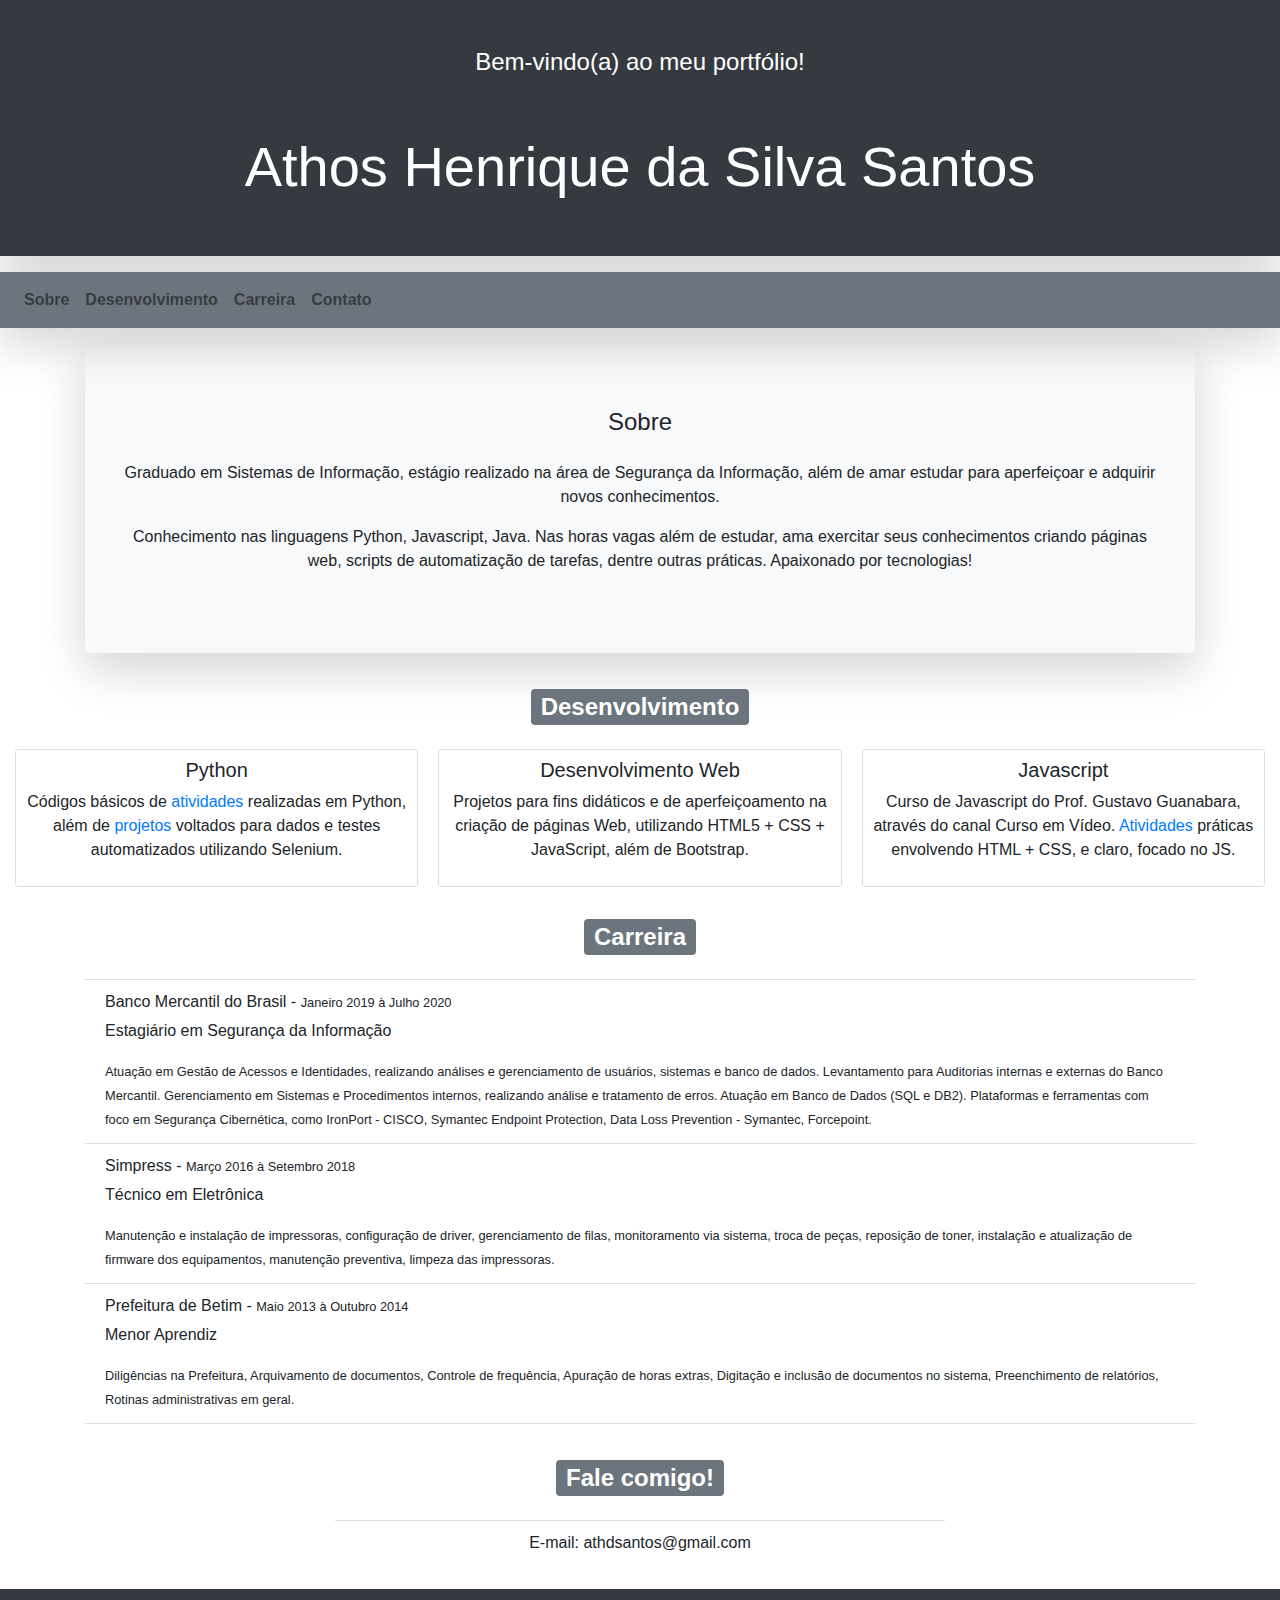
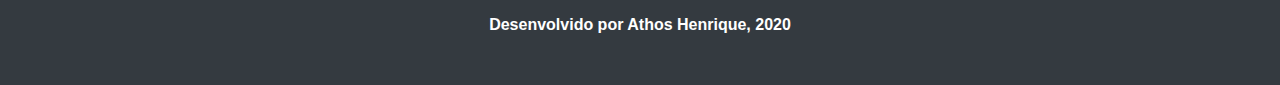
==== athdsantos.github.io/index.html @ 026be315 "Updates" ====
<!doctype html>
<html lang="en">
  <head>
    <title>Portfolio Athos Henrique</title>
    <!-- Required meta tags -->
    <meta charset="utf-8">
    <meta name="viewport" content="width=device-width, initial-scale=1, shrink-to-fit=no">
    <link rel="stylesheet" href="https://use.fontawesome.com/releases/v5.7.0/css/all.css" integrity="sha384-lZN37f5QGtY3VHgisS14W3ExzMWZxybE1SJSEsQp9S+oqd12jhcu+A56Ebc1zFSJ" crossorigin="anonymous">
    <!-- Bootstrap CSS -->
    <link rel="stylesheet" href="https://stackpath.bootstrapcdn.com/bootstrap/4.3.1/css/bootstrap.min.css" integrity="sha384-ggOyR0iXCbMQv3Xipma34MD+dH/1fQ784/j6cY/iJTQUOhcWr7x9JvoRxT2MZw1T" crossorigin="anonymous">
  </head>
  <body>
    <header class="container-fluid m-15 bg-dark text-white p-5 mb-3 shadow-lg">
      <h4 class="text-white text-center">Bem-vindo(a) ao meu portfólio!</h4>
      <h1 class="text-center pt-5 display-4">Athos Henrique da Silva Santos</h1>
    </header>

    <nav class="navbar navbar-expand navbar-light bg-secondary shadow-lg font-weight-bold" id="sobre">
        <div class="nav navbar-nav">
            <a class="nav-item nav-link" href="#sobre">Sobre</a>
            <a class="nav-item nav-link" href="#desenvolvimento">Desenvolvimento</a>
            <a class="nav-item nav-link" href="#carreira">Carreira</a>
            <a class="nav-item nav-link" href="#contato">Contato</a>
        </div>
        <div class="nav navbar-nav navbar-right ml-auto">
            <a class="nav-item nav-link float-right" href="https://www.linkedin.com/in/athos-henrique-da-silva-santos/" target="_blank">
              <i class="fab fa-linkedin-in align-right"></i>
            </a>
            <a class="nav-item nav-link float-right" href="https://github.com/athdsantos" target="_blank">
              <i class="fab fa-github"></i>
            </a>
            <a class="nav-item nav-link float-right" href="https://www.instagram.com/athos_hs/?hl=pt-br" target="_blank">
              <i class="fab fa-instagram"></i>
            </a>
        </div>
    </nav>

    <section class="container mt-3" id="sobre">
      <div class="jumbotron shadow-lg bg-light">
        <h4 class="text-center mb-4">Sobre</h4>
        <p class="text-center">Graduado em Sistemas de Informação, estágio realizado na área de Segurança da Informação, além de amar estudar para aperfeiçoar e adquirir novos conhecimentos.</p>
        <p class="text-center">Conhecimento nas linguagens Python, Javascript, Java. Nas horas vagas além de estudar, ama exercitar seus conhecimentos criando páginas web,
          scripts de automatização de tarefas, dentre outras práticas. Apaixonado por tecnologias!</p>
      </div>
    </section>

    <section class="container-fluid" id="desenvolvimento">
      <h2 class="text-center mb-4"><span class="badge badge-secondary">Desenvolvimento</span></h2>
      <div class="card-columns">
        <div class="card p-2">
          <h5 class="text-center">Python</h5>
          <p class="text-center">Códigos básicos de <a href="https://github.com/athdsantos/Basic-Python" target="_blank">atividades</a> realizadas em Python,
          além de <a href="https://github.com/athdsantos/Web-Scraping-Python-Selenium-Pandas" target="_blank">projetos</a> voltados para dados e testes automatizados utilizando Selenium.</p>
        </div>
        <div class="card p-2">
          <h5 class="text-center">Desenvolvimento Web</h5>
          <p class="text-center">Projetos para fins didáticos e de aperfeiçoamento na criação de páginas Web, utilizando HTML5 + CSS + JavaScript, além de Bootstrap.</p>
        </div>
        <div class="card p-2">
          <h5 class="text-center">Javascript</h5>
          <p class="text-center">Curso de Javascript do Prof. Gustavo Guanabara, através do canal Curso em Vídeo. <a href="https://github.com/athdsantos/Javascript-Course">Atividades</a> 
            práticas envolvendo HTML + CSS, e claro, focado no JS.</p>
        </div>
      </div>
    </section>

    <section class="container" id="carreira">
      <h2 class="text-center mt-3 mb-4"><span class="badge badge-secondary">Carreira</span></h2>
      <ul class="list-group list-group-flush">
        <li class="list-group-item">
          <h6>Banco Mercantil do Brasil - <small>Janeiro 2019 à Julho 2020</small></h6>
          <p>Estagiário em Segurança da Informação</p>
          <small>Atuação em Gestão de Acessos e Identidades, realizando análises e gerenciamento de usuários, sistemas e
            banco de dados. Levantamento para Auditorias internas e externas do Banco Mercantil. Gerenciamento em
            Sistemas e Procedimentos internos, realizando análise e tratamento de erros. Atuação em Banco de Dados
            (SQL e DB2). Plataformas e ferramentas com foco em Segurança Cibernética, como IronPort - CISCO, Symantec
            Endpoint Protection, Data Loss Prevention - Symantec, Forcepoint.</small>
        </li>
        <li class="list-group-item">
          <h6>Simpress - <small>Março 2016 à Setembro 2018</small></h6>
          <p>Técnico em Eletrônica</p>
          <small>Manutenção e instalação de impressoras, configuração de driver, gerenciamento de filas, monitoramento
            via sistema, troca de peças, reposição de toner, instalação e atualização de firmware dos equipamentos,
            manutenção preventiva, limpeza das impressoras.</small>
        </li>
        <li class="list-group-item">
          <h6>Prefeitura de Betim - <small>Maio 2013 à Outubro 2014</small></h6>
          <p>Menor Aprendiz</p>
          <small>Diligências na Prefeitura, Arquivamento de documentos, Controle de frequência, Apuração de horas extras,
            Digitação e inclusão de documentos no sistema, Preenchimento de relatórios, Rotinas administrativas em geral.</small>
        </li>
        <hr>
      </ul>
    </section>
   
    <!--  Building the form!
      <section class="container w-50 text-center mb-3">
      <h2 class="text-center mb-4" id="contato"><span class="badge badge-secondary">Fale comigo!</span></h2>
      <div class="form-group">
        <input type="nome" name="nome" id="input-nome" class="form-control" placeholder="Nome" aria-describedby="">
        <label for=""></label>
        <input type="email" name="email" id="input-email" class="form-control" placeholder="E-mail" aria-describedby="">
        <label for=""></label>
        <textarea class="form-control" rows="5" id="comment" placeholder="Digite algo..."></textarea>
      </div>
      <button class="btn btn-secondary font-weight-bold" type="submit">Enviar!</button>
    </section> -->

    <section class="container w-50 text-center mb-3">
      <h2 class="text-center mb-4" id="contato"><span class="badge badge-secondary">Fale comigo!</span></h2>
      <ul class="list-group list-group-flush">
        <li class="list-group-item">
          <h6>E-mail: athdsantos@gmail.com</h6>
        </li>
      </ul>
    </section>

    <footer class="footer navbar-fixed-bottom bg-dark text-white text-center font-weight-bold pt-4 pb-2">
      <p>Desenvolvido por Athos Henrique, 2020</p>
      <a class="bg-dark text-white ml-5" href="https://www.linkedin.com/in/athos-henrique-da-silva-santos/" target="_blank"><i class="fab fa-linkedin-in align-right"></i></a>
      <a class="bg-dark text-white ml-5" href="https://github.com/athdsantos" target="_blank"><i class="fab fa-github"></i></a>
      <a class="bg-dark text-white ml-5" href="https://www.instagram.com/athos_hs/?hl=pt-br" target="_blank"><i class="fab fa-instagram"></i></a>
    </footer>

    <!-- Optional JavaScript -->
    <!-- jQuery first, then Popper.js, then Bootstrap JS -->
    <script src="https://code.jquery.com/jquery-3.3.1.slim.min.js" integrity="sha384-q8i/X+965DzO0rT7abK41JStQIAqVgRVzpbzo5smXKp4YfRvH+8abtTE1Pi6jizo" crossorigin="anonymous"></script>
    <script src="https://cdnjs.cloudflare.com/ajax/libs/popper.js/1.14.7/umd/popper.min.js" integrity="sha384-UO2eT0CpHqdSJQ6hJty5KVphtPhzWj9WO1clHTMGa3JDZwrnQq4sF86dIHNDz0W1" crossorigin="anonymous"></script>
    <script src="https://stackpath.bootstrapcdn.com/bootstrap/4.3.1/js/bootstrap.min.js" integrity="sha384-JjSmVgyd0p3pXB1rRibZUAYoIIy6OrQ6VrjIEaFf/nJGzIxFDsf4x0xIM+B07jRM" crossorigin="anonymous"></script>
  </body>
</html>
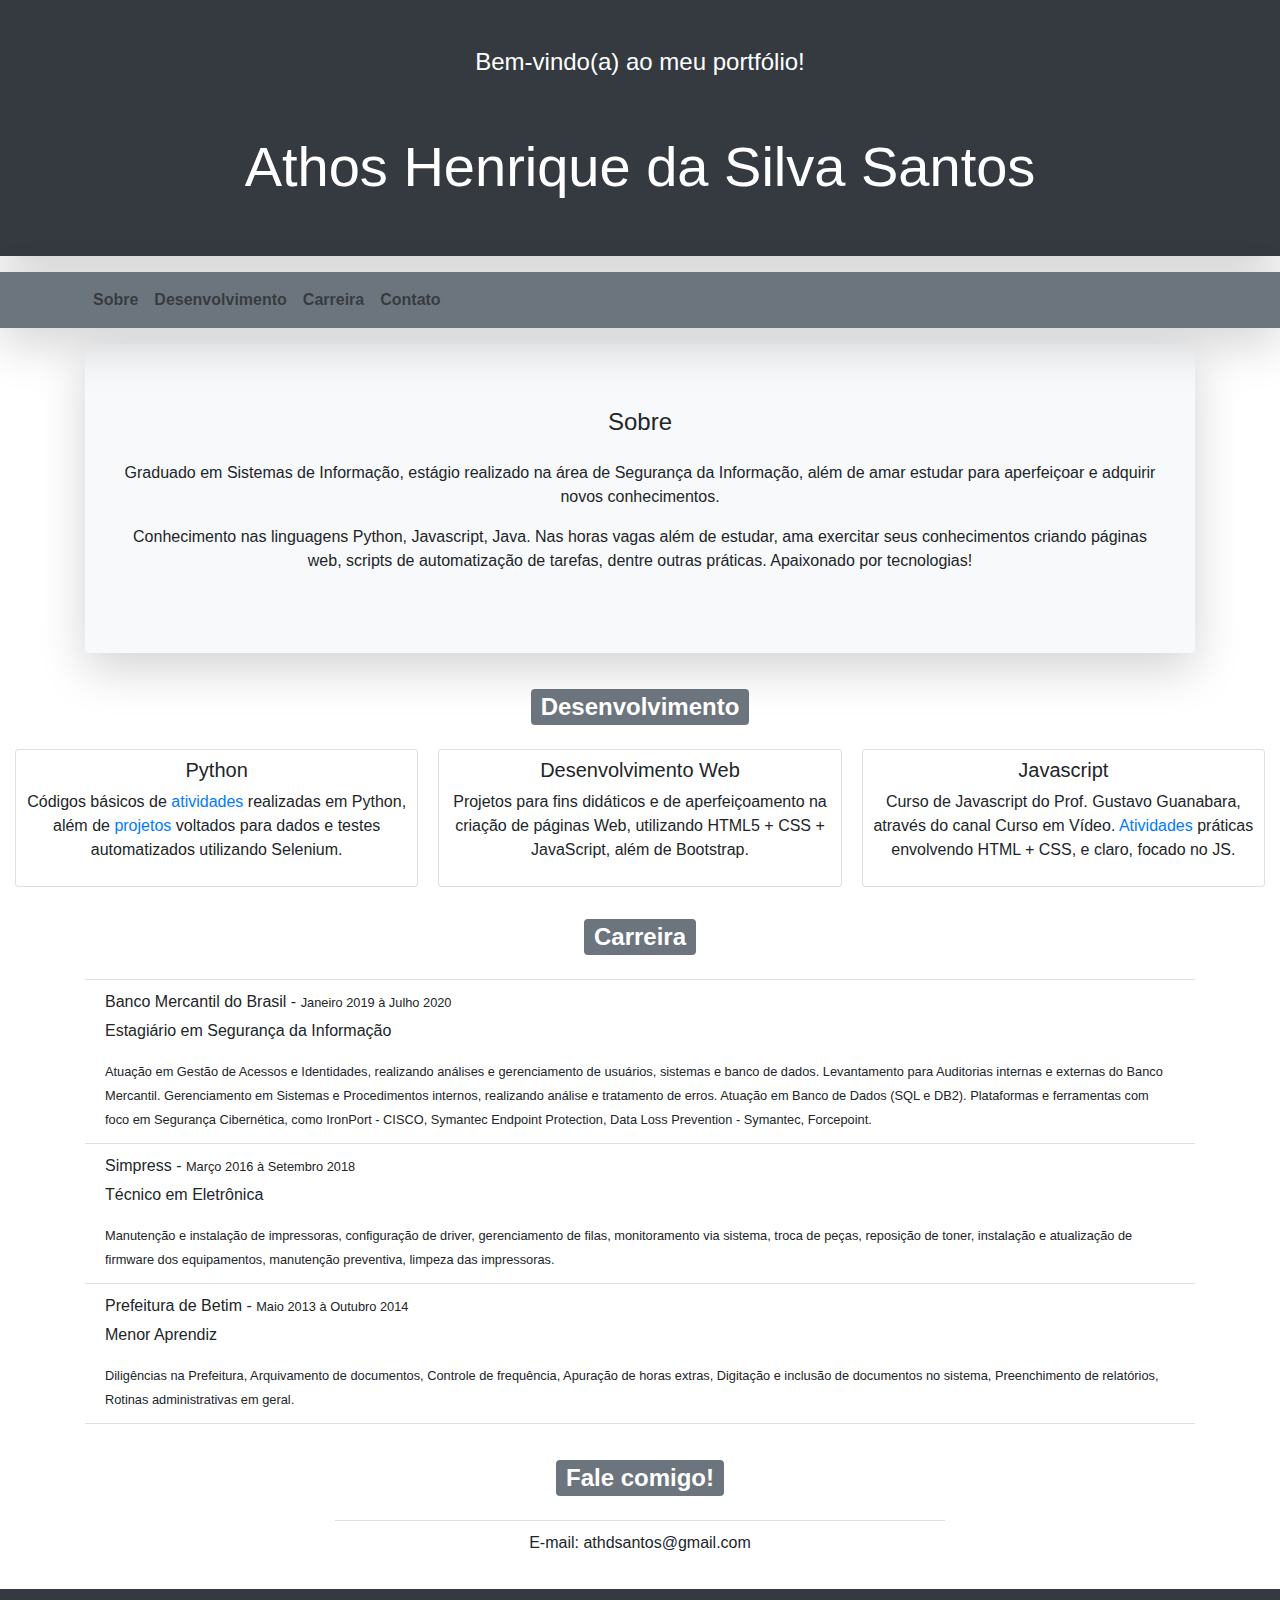
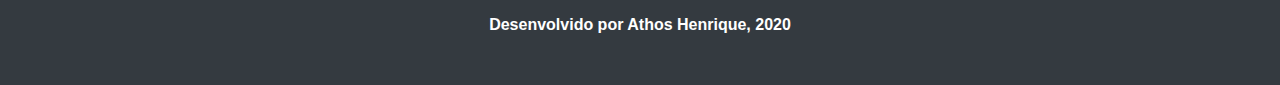
==== commit afffbef5: "update in navbar" ====
--- a/athdsantos.github.io/index.html
+++ b/athdsantos.github.io/index.html
@@ -1,99 +1,113 @@
 <!doctype html>
-<html lang="en">
-  <head>
-    <title>Portfolio Athos Henrique</title>
-    <!-- Required meta tags -->
-    <meta charset="utf-8">
-    <meta name="viewport" content="width=device-width, initial-scale=1, shrink-to-fit=no">
-    <link rel="stylesheet" href="https://use.fontawesome.com/releases/v5.7.0/css/all.css" integrity="sha384-lZN37f5QGtY3VHgisS14W3ExzMWZxybE1SJSEsQp9S+oqd12jhcu+A56Ebc1zFSJ" crossorigin="anonymous">
-    <!-- Bootstrap CSS -->
-    <link rel="stylesheet" href="https://stackpath.bootstrapcdn.com/bootstrap/4.3.1/css/bootstrap.min.css" integrity="sha384-ggOyR0iXCbMQv3Xipma34MD+dH/1fQ784/j6cY/iJTQUOhcWr7x9JvoRxT2MZw1T" crossorigin="anonymous">
-  </head>
-  <body>
-    <header class="container-fluid m-15 bg-dark text-white p-5 mb-3 shadow-lg">
-      <h4 class="text-white text-center">Bem-vindo(a) ao meu portfólio!</h4>
-      <h1 class="text-center pt-5 display-4">Athos Henrique da Silva Santos</h1>
-    </header>
+<html lang="pt-br">
 
-    <nav class="navbar navbar-expand navbar-light bg-secondary shadow-lg font-weight-bold" id="sobre">
-        <div class="nav navbar-nav">
-            <a class="nav-item nav-link" href="#sobre">Sobre</a>
-            <a class="nav-item nav-link" href="#desenvolvimento">Desenvolvimento</a>
-            <a class="nav-item nav-link" href="#carreira">Carreira</a>
-            <a class="nav-item nav-link" href="#contato">Contato</a>
-        </div>
-        <div class="nav navbar-nav navbar-right ml-auto">
-            <a class="nav-item nav-link float-right" href="https://www.linkedin.com/in/athos-henrique-da-silva-santos/" target="_blank">
-              <i class="fab fa-linkedin-in align-right"></i>
-            </a>
-            <a class="nav-item nav-link float-right" href="https://github.com/athdsantos" target="_blank">
-              <i class="fab fa-github"></i>
-            </a>
-            <a class="nav-item nav-link float-right" href="https://www.instagram.com/athos_hs/?hl=pt-br" target="_blank">
-              <i class="fab fa-instagram"></i>
-            </a>
-        </div>
-    </nav>
+<head>
+  <title>Portfolio Athos Henrique</title>
+  <!-- Required meta tags -->
+  <meta charset="utf-8">
+  <meta name="viewport" content="width=device-width, initial-scale=1, shrink-to-fit=no">
+  <link rel="stylesheet" href="https://use.fontawesome.com/releases/v5.7.0/css/all.css"
+    integrity="sha384-lZN37f5QGtY3VHgisS14W3ExzMWZxybE1SJSEsQp9S+oqd12jhcu+A56Ebc1zFSJ" crossorigin="anonymous">
+  <!-- Bootstrap CSS -->
+  <link rel="stylesheet" href="https://stackpath.bootstrapcdn.com/bootstrap/4.3.1/css/bootstrap.min.css"
+    integrity="sha384-ggOyR0iXCbMQv3Xipma34MD+dH/1fQ784/j6cY/iJTQUOhcWr7x9JvoRxT2MZw1T" crossorigin="anonymous">
+</head>
 
-    <section class="container mt-3" id="sobre">
-      <div class="jumbotron shadow-lg bg-light">
-        <h4 class="text-center mb-4">Sobre</h4>
-        <p class="text-center">Graduado em Sistemas de Informação, estágio realizado na área de Segurança da Informação, além de amar estudar para aperfeiçoar e adquirir novos conhecimentos.</p>
-        <p class="text-center">Conhecimento nas linguagens Python, Javascript, Java. Nas horas vagas além de estudar, ama exercitar seus conhecimentos criando páginas web,
-          scripts de automatização de tarefas, dentre outras práticas. Apaixonado por tecnologias!</p>
+<body>
+  <header class="container-fluid m-15 bg-dark text-white p-5 mb-3 shadow-lg">
+    <h4 class="text-white text-center">Bem-vindo(a) ao meu portfólio!</h4>
+    <h1 class="text-center pt-5 display-4">Athos Henrique da Silva Santos</h1>
+  </header>
+
+
+  <nav class="navbar navbar-expand-lg navbar-light bg-secondary shadow-lg font-weight-bold" id="sobre">
+    <div class="container">
+      <div class="nav navbar-nav">
+        <a class="nav-item nav-link" href="#sobre">Sobre</a>
+        <a class="nav-item nav-link" href="#desenvolvimento">Desenvolvimento</a>
+        <a class="nav-item nav-link" href="#carreira">Carreira</a>
+        <a class="nav-item nav-link" href="#contato">Contato</a>
       </div>
-    </section>
+    <div class="nav navbar-nav navbar-right ml-auto">
+      <a class="nav-item nav-link float-right" href="https://www.linkedin.com/in/athos-henrique-da-silva-santos/"
+        target="_blank">
+        <i class="fab fa-linkedin-in align-right"></i>
+      </a>
+      <a class="nav-item nav-link float-right" href="https://github.com/athdsantos" target="_blank">
+        <i class="fab fa-github"></i>
+      </a>
+      <a class="nav-item nav-link float-right" href="https://www.instagram.com/athos_hs/?hl=pt-br" target="_blank">
+        <i class="fab fa-instagram"></i>
+      </a>
+  </div>
+  </nav>
 
-    <section class="container-fluid" id="desenvolvimento">
-      <h2 class="text-center mb-4"><span class="badge badge-secondary">Desenvolvimento</span></h2>
-      <div class="card-columns">
-        <div class="card p-2">
-          <h5 class="text-center">Python</h5>
-          <p class="text-center">Códigos básicos de <a href="https://github.com/athdsantos/Basic-Python" target="_blank">atividades</a> realizadas em Python,
-          além de <a href="https://github.com/athdsantos/Web-Scraping-Python-Selenium-Pandas" target="_blank">projetos</a> voltados para dados e testes automatizados utilizando Selenium.</p>
-        </div>
-        <div class="card p-2">
-          <h5 class="text-center">Desenvolvimento Web</h5>
-          <p class="text-center">Projetos para fins didáticos e de aperfeiçoamento na criação de páginas Web, utilizando HTML5 + CSS + JavaScript, além de Bootstrap.</p>
-        </div>
-        <div class="card p-2">
-          <h5 class="text-center">Javascript</h5>
-          <p class="text-center">Curso de Javascript do Prof. Gustavo Guanabara, através do canal Curso em Vídeo. <a href="https://github.com/athdsantos/Javascript-Course">Atividades</a> 
-            práticas envolvendo HTML + CSS, e claro, focado no JS.</p>
-        </div>
+  <section class="container mt-3" id="sobre">
+    <div class="jumbotron shadow-lg bg-light">
+      <h4 class="text-center mb-4">Sobre</h4>
+      <p class="text-center">Graduado em Sistemas de Informação, estágio realizado na área de Segurança da Informação,
+        além de amar estudar para aperfeiçoar e adquirir novos conhecimentos.</p>
+      <p class="text-center">Conhecimento nas linguagens Python, Javascript, Java. Nas horas vagas além de estudar, ama
+        exercitar seus conhecimentos criando páginas web,
+        scripts de automatização de tarefas, dentre outras práticas. Apaixonado por tecnologias!</p>
+    </div>
+  </section>
+
+  <section class="container-fluid" id="desenvolvimento">
+    <h2 class="text-center mb-4"><span class="badge badge-secondary">Desenvolvimento</span></h2>
+    <div class="card-columns">
+      <div class="card p-2">
+        <h5 class="text-center">Python</h5>
+        <p class="text-center">Códigos básicos de <a href="https://github.com/athdsantos/Basic-Python"
+            target="_blank">atividades</a> realizadas em Python,
+          além de <a href="https://github.com/athdsantos/Web-Scraping-Python-Selenium-Pandas"
+            target="_blank">projetos</a> voltados para dados e testes automatizados utilizando Selenium.</p>
       </div>
-    </section>
+      <div class="card p-2">
+        <h5 class="text-center">Desenvolvimento Web</h5>
+        <p class="text-center">Projetos para fins didáticos e de aperfeiçoamento na criação de páginas Web, utilizando
+          HTML5 + CSS + JavaScript, além de Bootstrap.</p>
+      </div>
+      <div class="card p-2">
+        <h5 class="text-center">Javascript</h5>
+        <p class="text-center">Curso de Javascript do Prof. Gustavo Guanabara, através do canal Curso em Vídeo. <a
+            href="https://github.com/athdsantos/Javascript-Course">Atividades</a>
+          práticas envolvendo HTML + CSS, e claro, focado no JS.</p>
+      </div>
+    </div>
+  </section>
 
-    <section class="container" id="carreira">
-      <h2 class="text-center mt-3 mb-4"><span class="badge badge-secondary">Carreira</span></h2>
-      <ul class="list-group list-group-flush">
-        <li class="list-group-item">
-          <h6>Banco Mercantil do Brasil - <small>Janeiro 2019 à Julho 2020</small></h6>
-          <p>Estagiário em Segurança da Informação</p>
-          <small>Atuação em Gestão de Acessos e Identidades, realizando análises e gerenciamento de usuários, sistemas e
-            banco de dados. Levantamento para Auditorias internas e externas do Banco Mercantil. Gerenciamento em
-            Sistemas e Procedimentos internos, realizando análise e tratamento de erros. Atuação em Banco de Dados
-            (SQL e DB2). Plataformas e ferramentas com foco em Segurança Cibernética, como IronPort - CISCO, Symantec
-            Endpoint Protection, Data Loss Prevention - Symantec, Forcepoint.</small>
-        </li>
-        <li class="list-group-item">
-          <h6>Simpress - <small>Março 2016 à Setembro 2018</small></h6>
-          <p>Técnico em Eletrônica</p>
-          <small>Manutenção e instalação de impressoras, configuração de driver, gerenciamento de filas, monitoramento
-            via sistema, troca de peças, reposição de toner, instalação e atualização de firmware dos equipamentos,
-            manutenção preventiva, limpeza das impressoras.</small>
-        </li>
-        <li class="list-group-item">
-          <h6>Prefeitura de Betim - <small>Maio 2013 à Outubro 2014</small></h6>
-          <p>Menor Aprendiz</p>
-          <small>Diligências na Prefeitura, Arquivamento de documentos, Controle de frequência, Apuração de horas extras,
-            Digitação e inclusão de documentos no sistema, Preenchimento de relatórios, Rotinas administrativas em geral.</small>
-        </li>
-        <hr>
-      </ul>
-    </section>
-   
-    <!--  Building the form!
+  <section class="container" id="carreira">
+    <h2 class="text-center mt-3 mb-4"><span class="badge badge-secondary">Carreira</span></h2>
+    <ul class="list-group list-group-flush">
+      <li class="list-group-item">
+        <h6>Banco Mercantil do Brasil - <small>Janeiro 2019 à Julho 2020</small></h6>
+        <p>Estagiário em Segurança da Informação</p>
+        <small>Atuação em Gestão de Acessos e Identidades, realizando análises e gerenciamento de usuários, sistemas e
+          banco de dados. Levantamento para Auditorias internas e externas do Banco Mercantil. Gerenciamento em
+          Sistemas e Procedimentos internos, realizando análise e tratamento de erros. Atuação em Banco de Dados
+          (SQL e DB2). Plataformas e ferramentas com foco em Segurança Cibernética, como IronPort - CISCO, Symantec
+          Endpoint Protection, Data Loss Prevention - Symantec, Forcepoint.</small>
+      </li>
+      <li class="list-group-item">
+        <h6>Simpress - <small>Março 2016 à Setembro 2018</small></h6>
+        <p>Técnico em Eletrônica</p>
+        <small>Manutenção e instalação de impressoras, configuração de driver, gerenciamento de filas, monitoramento
+          via sistema, troca de peças, reposição de toner, instalação e atualização de firmware dos equipamentos,
+          manutenção preventiva, limpeza das impressoras.</small>
+      </li>
+      <li class="list-group-item">
+        <h6>Prefeitura de Betim - <small>Maio 2013 à Outubro 2014</small></h6>
+        <p>Menor Aprendiz</p>
+        <small>Diligências na Prefeitura, Arquivamento de documentos, Controle de frequência, Apuração de horas extras,
+          Digitação e inclusão de documentos no sistema, Preenchimento de relatórios, Rotinas administrativas em
+          geral.</small>
+      </li>
+      <hr>
+    </ul>
+  </section>
+
+  <!--  Building the form!
       <section class="container w-50 text-center mb-3">
       <h2 class="text-center mb-4" id="contato"><span class="badge badge-secondary">Fale comigo!</span></h2>
       <div class="form-group">
@@ -106,26 +120,36 @@
       <button class="btn btn-secondary font-weight-bold" type="submit">Enviar!</button>
     </section> -->
 
-    <section class="container w-50 text-center mb-3">
-      <h2 class="text-center mb-4" id="contato"><span class="badge badge-secondary">Fale comigo!</span></h2>
-      <ul class="list-group list-group-flush">
-        <li class="list-group-item">
-          <h6>E-mail: athdsantos@gmail.com</h6>
-        </li>
-      </ul>
-    </section>
+  <section class="container w-50 text-center mb-3">
+    <h2 class="text-center mb-4" id="contato"><span class="badge badge-secondary">Fale comigo!</span></h2>
+    <ul class="list-group list-group-flush">
+      <li class="list-group-item">
+        <h6>E-mail: athdsantos@gmail.com</h6>
+      </li>
+    </ul>
+  </section>
 
-    <footer class="footer navbar-fixed-bottom bg-dark text-white text-center font-weight-bold pt-4 pb-2">
-      <p>Desenvolvido por Athos Henrique, 2020</p>
-      <a class="bg-dark text-white ml-5" href="https://www.linkedin.com/in/athos-henrique-da-silva-santos/" target="_blank"><i class="fab fa-linkedin-in align-right"></i></a>
-      <a class="bg-dark text-white ml-5" href="https://github.com/athdsantos" target="_blank"><i class="fab fa-github"></i></a>
-      <a class="bg-dark text-white ml-5" href="https://www.instagram.com/athos_hs/?hl=pt-br" target="_blank"><i class="fab fa-instagram"></i></a>
-    </footer>
+  <footer class="footer navbar-fixed-bottom bg-dark text-white text-center font-weight-bold pt-4 pb-2">
+    <p>Desenvolvido por Athos Henrique, 2020</p>
+    <a class="bg-dark text-white ml-5" href="https://www.linkedin.com/in/athos-henrique-da-silva-santos/"
+      target="_blank"><i class="fab fa-linkedin-in align-right"></i></a>
+    <a class="bg-dark text-white ml-5" href="https://github.com/athdsantos" target="_blank"><i
+        class="fab fa-github"></i></a>
+    <a class="bg-dark text-white ml-5" href="https://www.instagram.com/athos_hs/?hl=pt-br" target="_blank"><i
+        class="fab fa-instagram"></i></a>
+  </footer>
 
-    <!-- Optional JavaScript -->
-    <!-- jQuery first, then Popper.js, then Bootstrap JS -->
-    <script src="https://code.jquery.com/jquery-3.3.1.slim.min.js" integrity="sha384-q8i/X+965DzO0rT7abK41JStQIAqVgRVzpbzo5smXKp4YfRvH+8abtTE1Pi6jizo" crossorigin="anonymous"></script>
-    <script src="https://cdnjs.cloudflare.com/ajax/libs/popper.js/1.14.7/umd/popper.min.js" integrity="sha384-UO2eT0CpHqdSJQ6hJty5KVphtPhzWj9WO1clHTMGa3JDZwrnQq4sF86dIHNDz0W1" crossorigin="anonymous"></script>
-    <script src="https://stackpath.bootstrapcdn.com/bootstrap/4.3.1/js/bootstrap.min.js" integrity="sha384-JjSmVgyd0p3pXB1rRibZUAYoIIy6OrQ6VrjIEaFf/nJGzIxFDsf4x0xIM+B07jRM" crossorigin="anonymous"></script>
-  </body>
+  <!-- Optional JavaScript -->
+  <!-- jQuery first, then Popper.js, then Bootstrap JS -->
+  <script src="https://code.jquery.com/jquery-3.3.1.slim.min.js"
+    integrity="sha384-q8i/X+965DzO0rT7abK41JStQIAqVgRVzpbzo5smXKp4YfRvH+8abtTE1Pi6jizo"
+    crossorigin="anonymous"></script>
+  <script src="https://cdnjs.cloudflare.com/ajax/libs/popper.js/1.14.7/umd/popper.min.js"
+    integrity="sha384-UO2eT0CpHqdSJQ6hJty5KVphtPhzWj9WO1clHTMGa3JDZwrnQq4sF86dIHNDz0W1"
+    crossorigin="anonymous"></script>
+  <script src="https://stackpath.bootstrapcdn.com/bootstrap/4.3.1/js/bootstrap.min.js"
+    integrity="sha384-JjSmVgyd0p3pXB1rRibZUAYoIIy6OrQ6VrjIEaFf/nJGzIxFDsf4x0xIM+B07jRM"
+    crossorigin="anonymous"></script>
+</body>
+
 </html>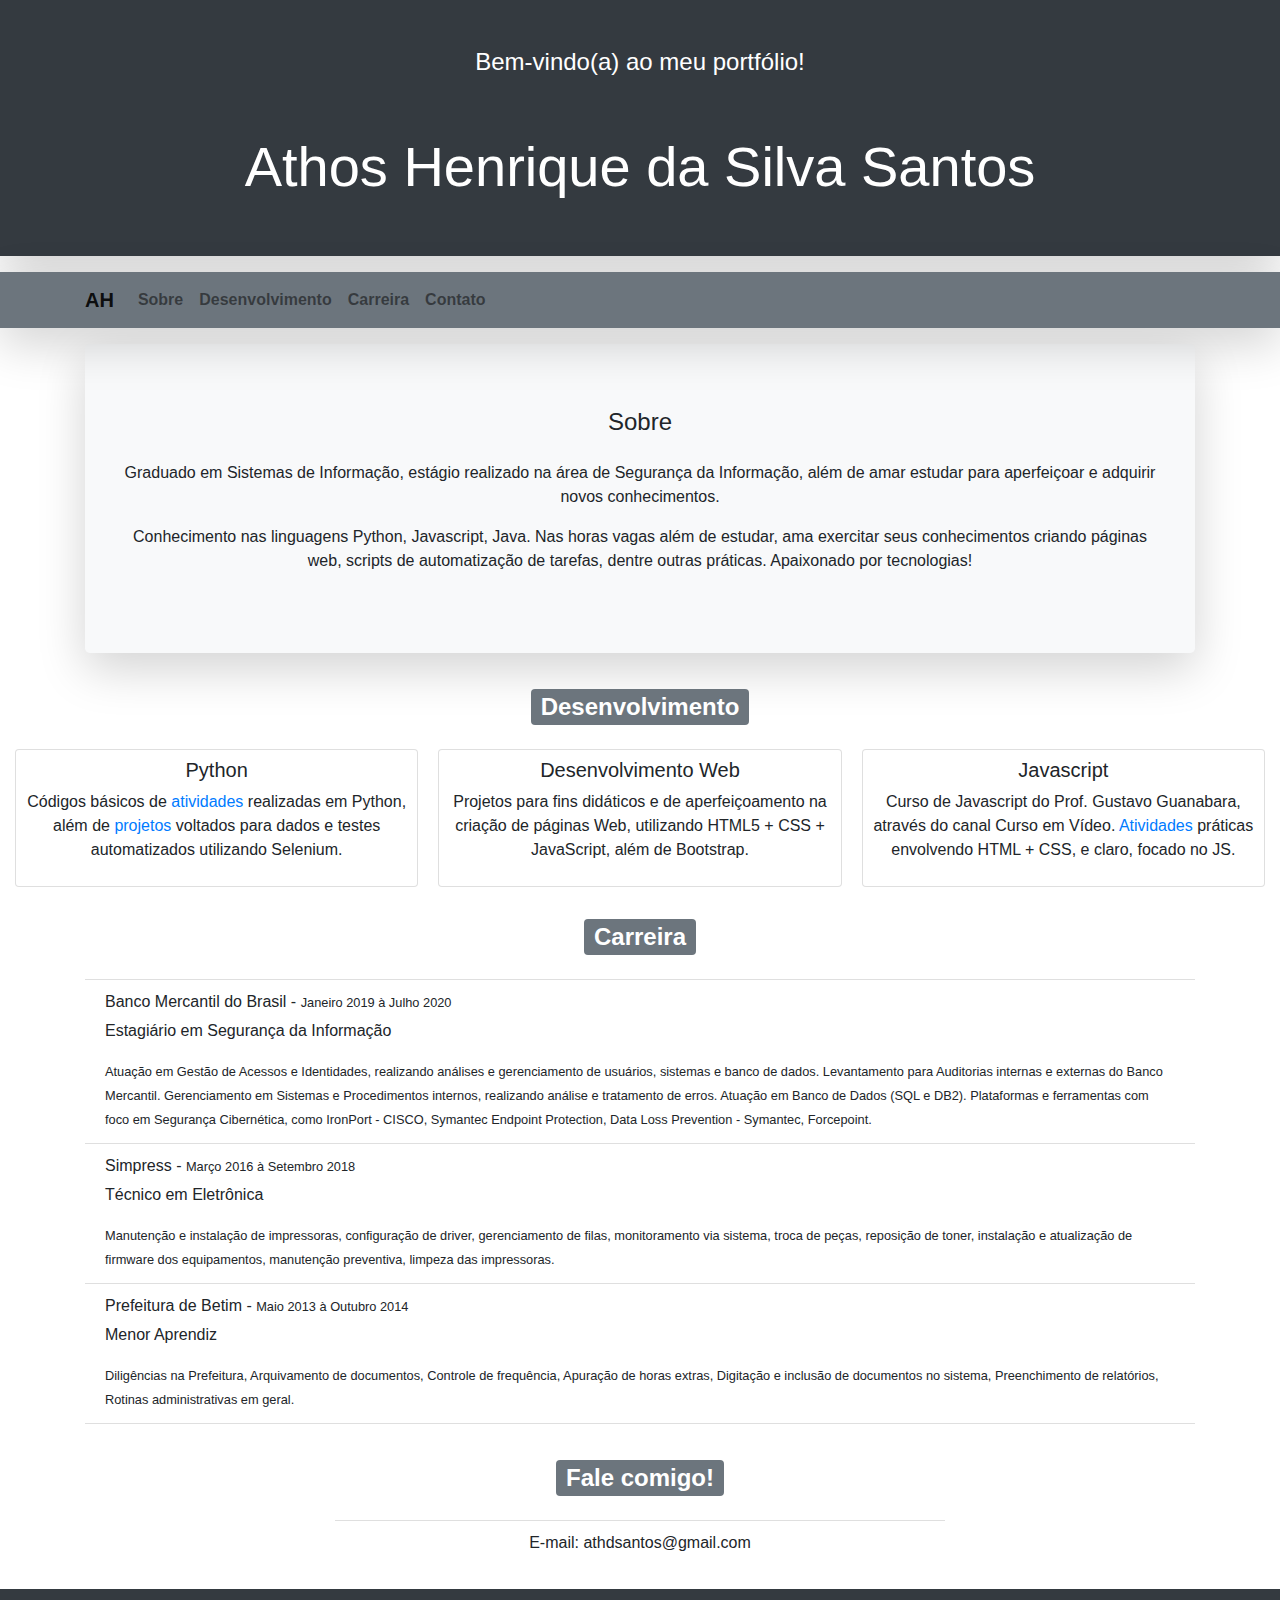
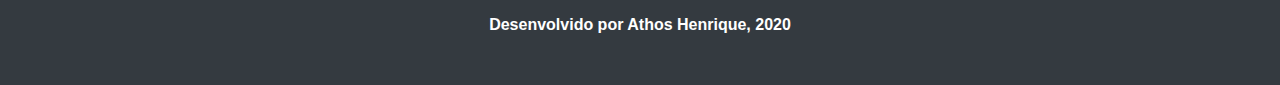
==== commit 77930f30: "updates" ====
--- a/athdsantos.github.io/index.html
+++ b/athdsantos.github.io/index.html
@@ -18,28 +18,41 @@
     <h4 class="text-white text-center">Bem-vindo(a) ao meu portfólio!</h4>
     <h1 class="text-center pt-5 display-4">Athos Henrique da Silva Santos</h1>
   </header>
-
-
+  
   <nav class="navbar navbar-expand-lg navbar-light bg-secondary shadow-lg font-weight-bold" id="sobre">
     <div class="container">
-      <div class="nav navbar-nav">
-        <a class="nav-item nav-link" href="#sobre">Sobre</a>
-        <a class="nav-item nav-link" href="#desenvolvimento">Desenvolvimento</a>
-        <a class="nav-item nav-link" href="#carreira">Carreira</a>
-        <a class="nav-item nav-link" href="#contato">Contato</a>
+    <a class="navbar-brand" href="#">AH</a>
+    <button class="navbar-toggler" type="button" data-toggle="collapse" data-target="#navbarNav" aria-controls="navbarNav" aria-expanded="false" aria-label="Alterna navegação">
+      <span class="navbar-toggler-icon"></span>
+    </button>
+    <div class="collapse navbar-collapse" id="navbarNav">
+      <ul class="navbar-nav">
+        <li class="nav-item">
+          <a class="nav-item nav-link" href="#sobre">Sobre</a>
+        </li>
+        <li class="nav-item">
+          <a class="nav-item nav-link" href="#desenvolvimento">Desenvolvimento</a>
+        </li>
+        <li class="nav-item">
+          <a class="nav-item nav-link" href="#carreira">Carreira</a>
+        </li>
+        <li class="nav-item">
+          <a class="nav-item nav-link" href="#contato">Contato</a>
+        </li>
+      </ul>
+      <div class="nav navbar-nav navbar-right ml-auto">
+        <a class="nav-item nav-link float-right" href="https://www.linkedin.com/in/athos-henrique-da-silva-santos/"target="_blank">
+          <i class="fab fa-linkedin-in align-right"></i>
+        </a>
+        <a class="nav-item nav-link float-right" href="https://github.com/athdsantos" target="_blank">
+          <i class="fab fa-github"></i>
+        </a>
+        <a class="nav-item nav-link float-right" href="https://www.instagram.com/athos_hs/?hl=pt-br" target="_blank">
+          <i class="fab fa-instagram"></i>
+        </a>
       </div>
-    <div class="nav navbar-nav navbar-right ml-auto">
-      <a class="nav-item nav-link float-right" href="https://www.linkedin.com/in/athos-henrique-da-silva-santos/"
-        target="_blank">
-        <i class="fab fa-linkedin-in align-right"></i>
-      </a>
-      <a class="nav-item nav-link float-right" href="https://github.com/athdsantos" target="_blank">
-        <i class="fab fa-github"></i>
-      </a>
-      <a class="nav-item nav-link float-right" href="https://www.instagram.com/athos_hs/?hl=pt-br" target="_blank">
-        <i class="fab fa-instagram"></i>
-      </a>
-  </div>
+    </div>
+    </div>
   </nav>
 
   <section class="container mt-3" id="sobre">
